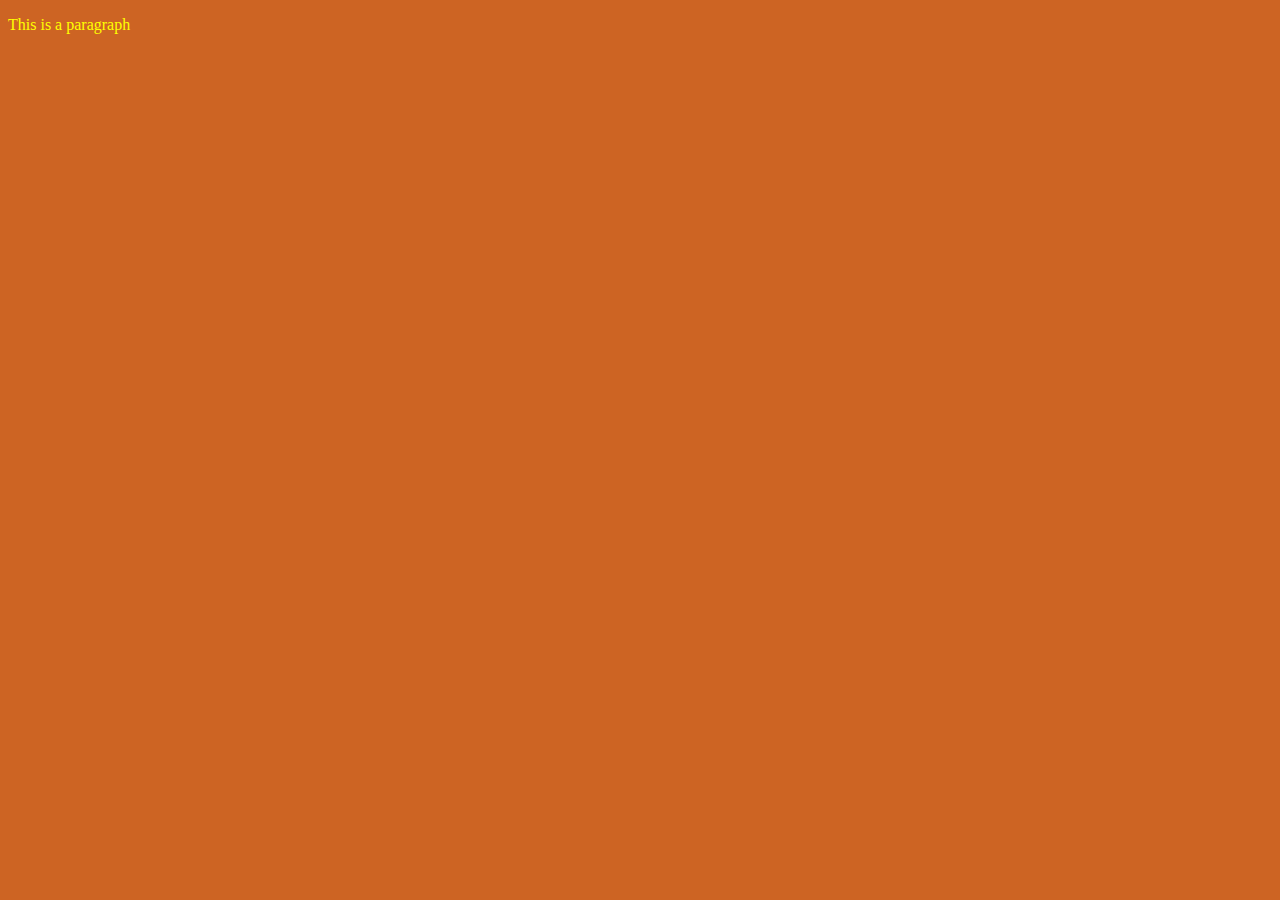
==== index.htm @ 2b18d185 "added some features" ====
<!DOCTYPE html>
<html lang="en" dir="ltr">
  <head>
    <meta charset="utf-8">
    <title></title>
    <link rel="stylesheet" href="styles.css">
  </head>
  <body>
  <p>This is a paragraph</p>
  </body>
</html>
---- styles.css ----
body{
  background-color: rgb(205 , 100 ,35) ;
}
p{
  color: yellow ;

}
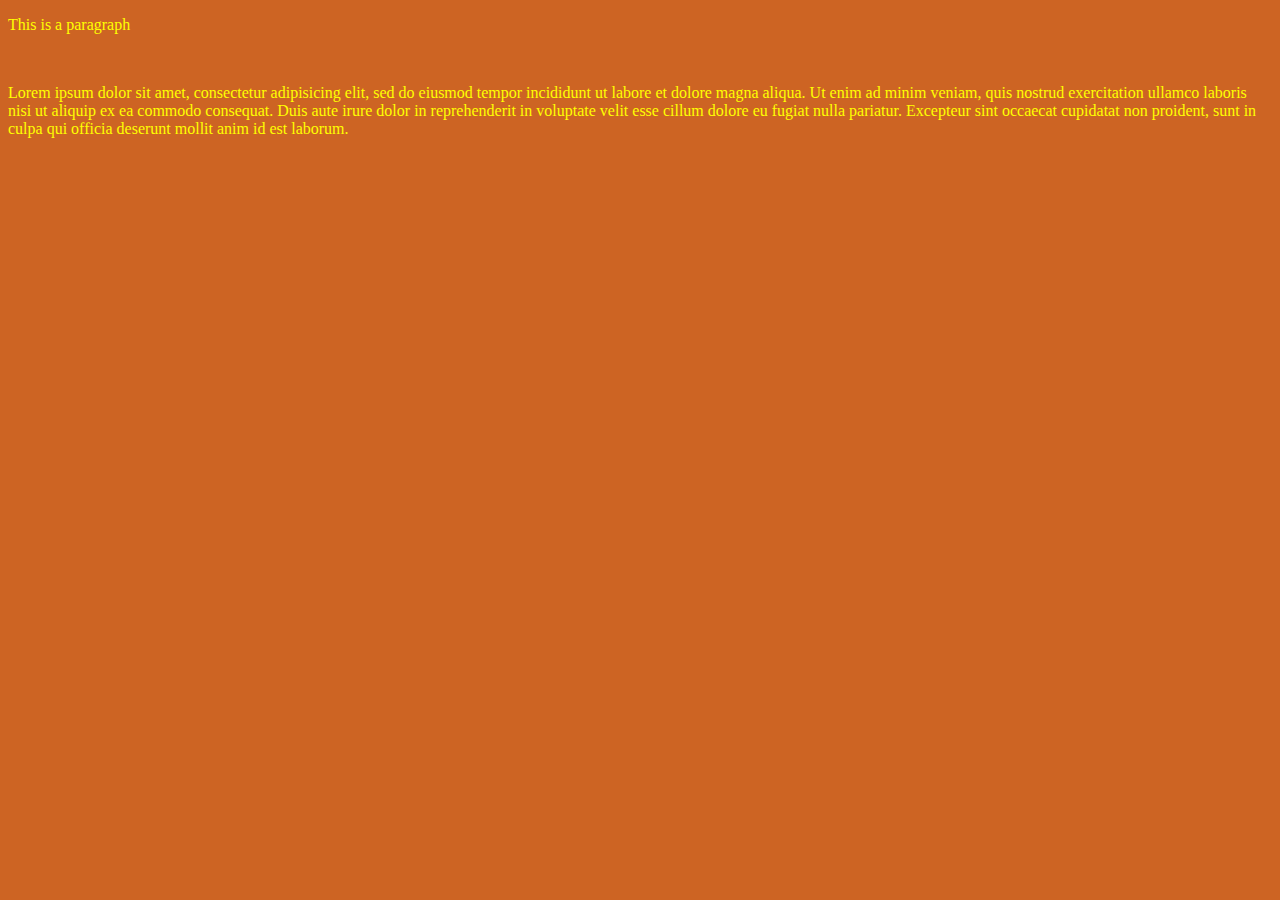
==== commit 50f7afeb: "added a lorem paragraph" ====
--- a/index.htm
+++ b/index.htm
@@ -6,6 +6,8 @@
     <link rel="stylesheet" href="styles.css">
   </head>
   <body>
-  <p>This is a paragraph</p>
+  <p>This is a paragraph</p><br>
+  <p>Lorem ipsum dolor sit amet, consectetur adipisicing elit, sed do eiusmod tempor incididunt ut labore et dolore magna aliqua. Ut enim ad minim veniam, quis nostrud exercitation ullamco laboris nisi ut aliquip ex ea commodo consequat. Duis aute irure dolor in reprehenderit in voluptate velit esse cillum dolore eu fugiat nulla pariatur. Excepteur sint occaecat cupidatat non proident, sunt in culpa qui officia deserunt mollit anim id est laborum.</p>
+
   </body>
 </html>
